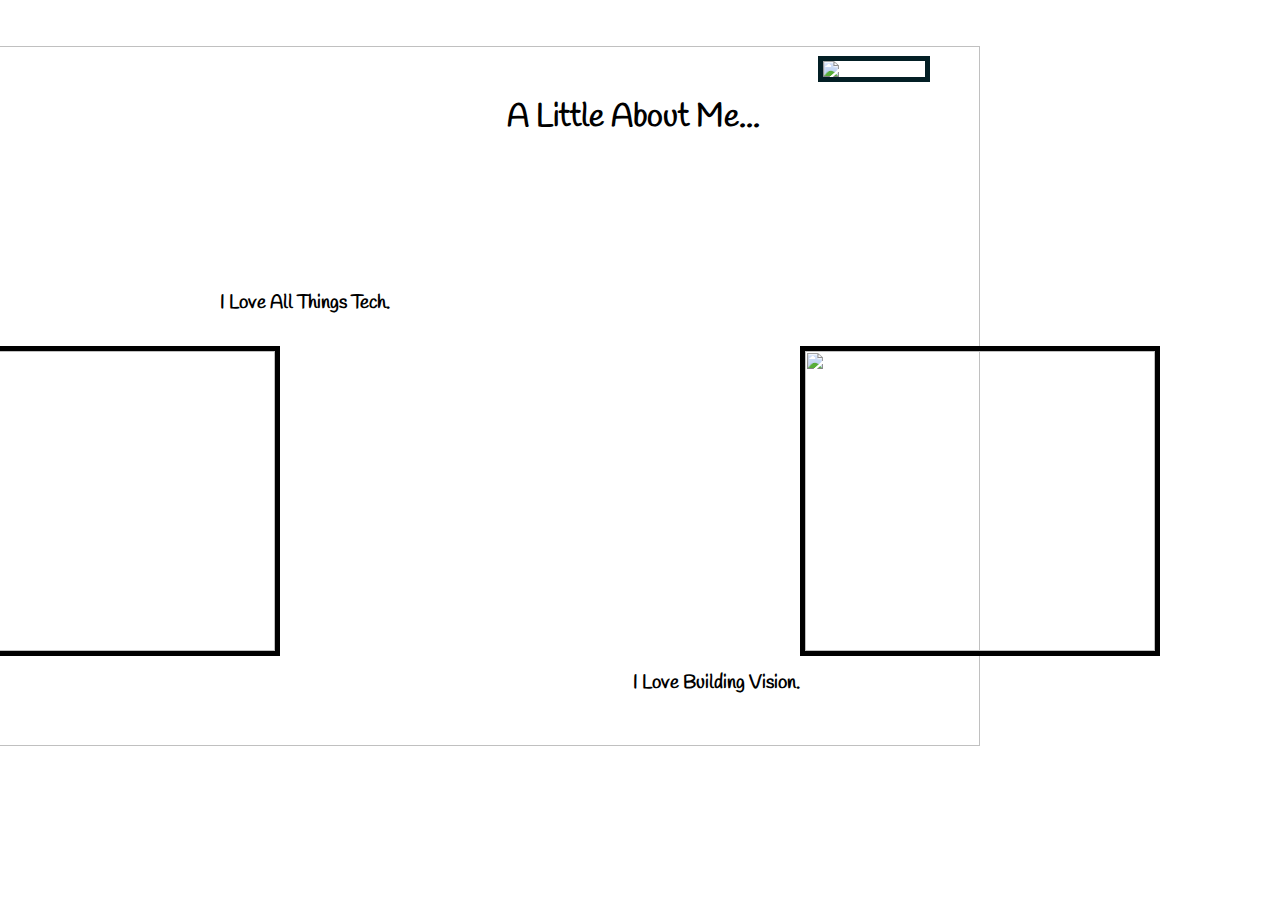
==== about.html @ 44ac1772 "Couple of pages complete" ====
<!DOCTYPE html>
<html lang="en">
<head>
    <meta charset="UTF-8">
    <meta http-equiv="X-UA-Compatible" content="IE=edge">
    <meta name="viewport" content="width=device-width, initial-scale=1.0">
    <link href='https://fonts.googleapis.com/css?family=Dosis:300.400.700' rel='stylesheet'>
    <link rel="preconnect" href="https://fonts.gstatic.com">
    <link href="https://fonts.googleapis.com/css2?family=Great+Vibes&display=swap" rel="stylesheet">
    <link rel="preconnect" href="https://fonts.gstatic.com">
    <link href="https://fonts.googleapis.com/css2?family=Handlee&display=swap" rel="stylesheet">    
    <link rel="stylesheet" href="https://stackpath.bootstrapcdn.com/bootstrap/4.1.3/css/bootstrap.min.css" integrity="sha384-MCw98/SFnGE8fJT3GXwEOngsV7Zt27NXFoaoApmYm81iuXoPkFOJwJ8ERdknLPMO" crossorigin="anonymous">
    <link rel ="stylesheet" href="styles.css">
    <title>About</title>

  
</head>
<body>
    <header class='test'>
    <div class="container">
        <nav class="navbar">
            <div class="hamburger-menu">
                <div class="line line-1"></div>
                <div class="line line-2"></div>
                <div class="line line-3"></div>
            </div>
            <ul class="nav-list">
                <li class="nav-item">
                    <a href="index.html" class='nav-link'>Home</a>
                    <a href="about.html" class='nav-link'>About</a>
                    <a href="projects.html" class='nav-link'>Projects</a>
                    <a href="contact.html" class='nav-link'>Contact</a>
                </li>
            </ul>
            </nav>
        </header>

        <h1 class='initial'>Tina</h1>
        <div class='contain'>
            <h1 class='aboutheading'>A Little About Me...</h1>

            <img src='https://i.postimg.cc/SsZ5GHKK/augustine-wong-3-Om4-DHca-Ac0-unsplash.jpg' class='mybkgrd' style='float:right'>
            <img src='https://i.postimg.cc/9fBTshZc/heylagostechie-Ig-UR1i-X0mq-M-unsplash.jpg' class='allthingstech'> 
            <img src='https://i.postimg.cc/bJgFLW35/me.jpg' class='anothermypic'>
            <img src='https://i.postimg.cc/hvjz7QXY/alexandru-acea-WBYxm-W4yuw-unsplash.jpg' class='buildingvision'>
            <h3 class='allthingstext'>I Love All Things Tech.</h3>
            <h3 class='lovebuildingvision'>I Love Building Vision.</h3>

        
      
            <aside>
                <h3>f in @</h3>
            </aside>
        </div>
      
           

        </div>
        
    

 
    








<script src="https://code.jquery.com/jquery-3.3.1.slim.min.js" integrity="sha384-q8i/X+965DzO0rT7abK41JStQIAqVgRVzpbzo5smXKp4YfRvH+8abtTE1Pi6jizo" crossorigin="anonymous"></script>
<script src="https://cdnjs.cloudflare.com/ajax/libs/popper.js/1.14.3/umd/popper.min.js" integrity="sha384-ZMP7rVo3mIykV+2+9J3UJ46jBk0WLaUAdn689aCwoqbBJiSnjAK/l8WvCWPIPm49" crossorigin="anonymous"></script>
<script src="https://stackpath.bootstrapcdn.com/bootstrap/4.1.3/js/bootstrap.min.js" integrity="sha384-ChfqqxuZUCnJSK3+MXmPNIyE6ZbWh2IMqE241rYiqJxyMiZ6OW/JmZQ5stwEULTy" crossorigin="anonymous"></script>
<script src="portfolio.js"></script>

</div>
</body>
</html>
---- styles.css ----
* {
    margin: 0;
    padding: 0;
}


body {
    height: 100%;
    font-family: "Dosis", sans-serif;
    background: 
    url("https://i.postimg.cc/3r0r9h6g/jeremy-bishop-G9i-plbf-Dgk-unsplash.jpg") 0 55px;
    background-size: cover;
   
   
  }
  html {
      scroll-behavior: smooth;
  }
  
 /*  .container {
    width: 100%;
      height: 100%;
      background: linear-gradient(rgba(0, 0, 0, .4),
      rgba(148, 48, 48, .2), rgba(167, 67, 67, .4)),
      url('https://i.postimg.cc/3r0r9h6g/jeremy-bishop-G9i-plbf-Dgk-unsplash.jpg') center no-repeat;
      background-size: cover;

      linear-gradient(rgba(0, 0, 0, .4),
    rgba(148, 48, 48, .2), rgba(167, 67, 67, .4)),
  } */

 

  .hamburger-menu {
      width: 35px;
      height: 30px;
      position: fixed;
      top: 15px;
      right: 50px;
      cursor: pointer;
      display: flex;
      flex-direction: column;
      justify-content: space-around;
  }

  .line {
      width: 100%;
      height: 3px;
      background-color:	white;
      transition: all 0.8s;
  }

 .change .line-1 {
      transform: rotateZ(-405deg) translate(-8px, 6px);

  }
 .change .line-2 {
    opacity: 0;
    
}

 .change .line-3 {
    transform: rotateZ(405deg)  translate(-8px, -6px);
    
}

  .navbar {
      width: 300px;
      height: 100%;
      background-color: #021C23;
      position: fixed;
      top: 0;
      right: -300px;
      display: flex;
      justify-content: center;
      align-items: center;
      border-radius: 60% 0 0 60%;
      transition: right .8s cubic-bezier(1, 0, 0, 1);
  }

  .change {
      right: 0;
  }

  .nav-list {
      text-align: right;
  }

  .nav-item {
      list-style: none;
      margin: 25px;
  }

   .nav-link {
    text-decoration: none;
    font-size: 22px;
    color: #eee;
    font-weight: 300;
    letter-spacing: 1px;
    text-transform: uppercase;
    position: relative;
    padding: 25px;
  }

.nav-link::before,
.nav-link::after {
    content: "";
    width: 100%;
    height: 2px;
    background-color: black;
    position: absolute;
    left: 0;
    transform: scaleX(0);
    transition: transform 0.3s;

}  

.initial {
    font-family: 'Great Vibes', cursive;
    color: white;
    margin-left: 50px;
    padding-top: 8px;
    font-size: 190%;
}

.fronttext {
    position: fixed;
    margin-top: 100px;
    color: white;
    font-size: 450%;
}

.secondtext {
    position: fixed;
    margin-top: 220px;
    color: white;
    font-size: 250%;
}
aside h3 {
    color: white;
    word-spacing: 30px;
    position: absolute;
    left: 0;
    margin-left: 30px;
    transform-origin: 0 0;
    transform: rotate(270deg);
    margin-top: 365px;
   
}


/*.container {
   
    display: flex;
    align-items: left;
    justify-content: left;
    
   opacity: 0.8;     
width: 18%;
    height: 75%;
    margin-left: 1000px;
    padding-top: 100px;  
    
}*/


.mainimg {
    opacity: 0.8;

     width: 900px;
    height: 700px;
    margin-top: 25px;
    margin-right: 45px; 
}

.fronttext {
    word-spacing: 10px;
}
.mypic {
    opacity: 0.8;
    width: 30%;
    height: 35%;
    margin-right: 65px;
    padding-top: 70px; 
}




.nav-link::after {
    bottom: 0;
    transform-origin: right;
}

.nav-link::before {
    top: 0;
    transform-origin: left;
}

.nav-link:hover::before,
.nav-link:hover::after {
    transform: scaleX(1);
}

  
.mybkgrd {
    width: 1175px;
    height: 700px;
    margin-right: 300px;
}

.contain {
    position: relative;
}

.allthingstech {
    position: absolute;
    top: 300px;
    right: 1000px;
    width: 400px;
    height: 300px;
    border: 5px solid black;
}

.aboutheading {
    font-family: 'Handlee', cursive;
    position: absolute;
    top: 50px;
    color: black;
    right: 520px;
}

.anothermypic {
    position: absolute;
    top: 10px;
    right: 350px;
    width: 8%;
    border: 5px solid #031F25;
}

.allthingstext {
    font-family: 'Handlee', cursive;
    position: absolute;
    top: 245px;
    color: black;
    left: 220px;
}

.buildingvision {
    position: absolute;
    top: 300px;
    left: 800px;
    width: 350px;
    height: 300px;
    border: 5px solid black;
}

.lovebuildingvision {
    font-family: 'Handlee', cursive;
    position: absolute;
    top: 625px;
    color: black;
    right: 480px;
   
}


.contact {
    color: black;
    box-sizing: border-box;
    font-family: 'Poppins', sans-serif;
    position: relative;
    min-height: 100vh;
    padding: 50px 100px;
    display: flex;
    justify-content: center;
    align-items: center;
    flex-direction: column;
    background: url('https://i.postimg.cc/SsZ5GHKK/augustine-wong-3-Om4-DHca-Ac0-unsplash.jpg');
    
}
/* width: 1175px;
height: 700px;
margin-right: 300px; */
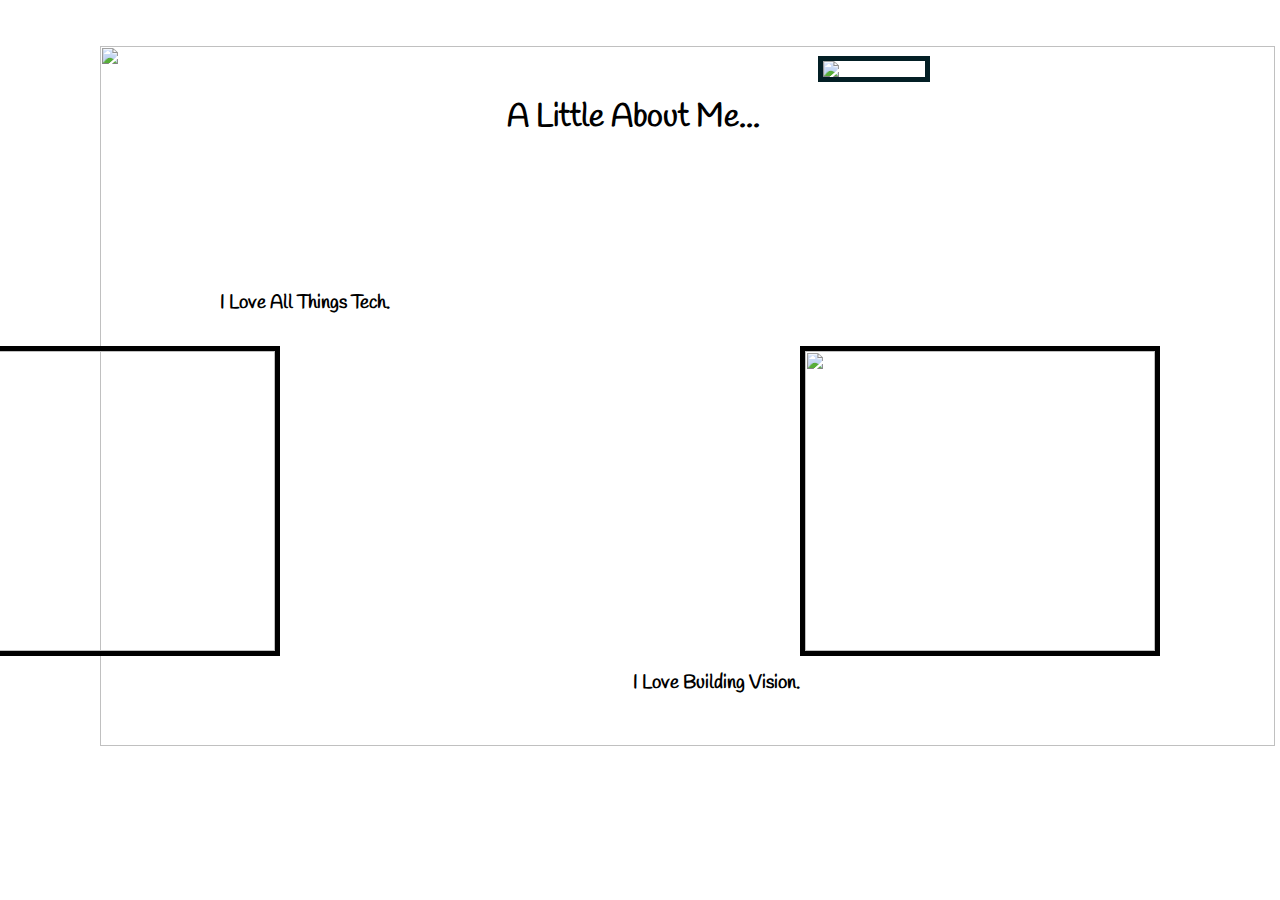
==== commit 33671c21: "Finished contact page." ====
--- a/about.html
+++ b/about.html
@@ -37,9 +37,10 @@
 
         <h1 class='initial'>Tina</h1>
         <div class='contain'>
-            <h1 class='aboutheading'>A Little About Me...</h1>
+         
 
             <img src='https://i.postimg.cc/SsZ5GHKK/augustine-wong-3-Om4-DHca-Ac0-unsplash.jpg' class='mybkgrd' style='float:right'>
+            <h1 class='aboutheading'>A Little About Me...</h1>
             <img src='https://i.postimg.cc/9fBTshZc/heylagostechie-Ig-UR1i-X0mq-M-unsplash.jpg' class='allthingstech'> 
             <img src='https://i.postimg.cc/bJgFLW35/me.jpg' class='anothermypic'>
             <img src='https://i.postimg.cc/hvjz7QXY/alexandru-acea-WBYxm-W4yuw-unsplash.jpg' class='buildingvision'>
--- a/styles.css
+++ b/styles.css
@@ -10,24 +10,19 @@
     background: 
     url("https://i.postimg.cc/3r0r9h6g/jeremy-bishop-G9i-plbf-Dgk-unsplash.jpg") 0 55px;
     background-size: cover;
-   
-   
+    background-position: absolute;
+ 
+   
+   
+  }
+
+  .test {
+      position: absolute;
   }
   html {
       scroll-behavior: smooth;
   }
   
- /*  .container {
-    width: 100%;
-      height: 100%;
-      background: linear-gradient(rgba(0, 0, 0, .4),
-      rgba(148, 48, 48, .2), rgba(167, 67, 67, .4)),
-      url('https://i.postimg.cc/3r0r9h6g/jeremy-bishop-G9i-plbf-Dgk-unsplash.jpg') center no-repeat;
-      background-size: cover;
-
-      linear-gradient(rgba(0, 0, 0, .4),
-    rgba(148, 48, 48, .2), rgba(167, 67, 67, .4)),
-  } */
 
  
 
@@ -124,14 +119,15 @@
 }
 
 .fronttext {
-    position: fixed;
+    position: absolute;
     margin-top: 100px;
     color: white;
     font-size: 450%;
+    word-spacing: 10px;
 }
 
 .secondtext {
-    position: fixed;
+    position: absolute;
     margin-top: 220px;
     color: white;
     font-size: 250%;
@@ -149,20 +145,6 @@
 }
 
 
-/*.container {
-   
-    display: flex;
-    align-items: left;
-    justify-content: left;
-    
-   opacity: 0.8;     
-width: 18%;
-    height: 75%;
-    margin-left: 1000px;
-    padding-top: 100px;  
-    
-}*/
-
 
 .mainimg {
     opacity: 0.8;
@@ -173,40 +155,24 @@
     margin-right: 45px; 
 }
 
-.fronttext {
-    word-spacing: 10px;
-}
+
 .mypic {
-    opacity: 0.8;
-    width: 30%;
-    height: 35%;
-    margin-right: 65px;
-    padding-top: 70px; 
-}
-
-
-
-
-.nav-link::after {
-    bottom: 0;
-    transform-origin: right;
-}
-
-.nav-link::before {
-    top: 0;
-    transform-origin: left;
-}
-
-.nav-link:hover::before,
-.nav-link:hover::after {
-    transform: scaleX(1);
-}
+    opacity: 0.9;
+    width: 19%;
+    height: 50%;
+    left: 60%;
+    margin-top: 135px; 
+    position: absolute;
+}
+
+
 
   
 .mybkgrd {
     width: 1175px;
     height: 700px;
-    margin-right: 300px;
+    margin-left: 100px;
+    position:absolute;
 }
 
 .contain {
@@ -276,9 +242,174 @@
     justify-content: center;
     align-items: center;
     flex-direction: column;
-    background: url('https://i.postimg.cc/SsZ5GHKK/augustine-wong-3-Om4-DHca-Ac0-unsplash.jpg');
+   
+   
+   
     
+}
+
+.contact .content {
+    max-width: 800px;
+    text-align: center;
+}
+
+.contact .content h2 {
+    font-size: 36px;
+    font-weight: 500;
+    color: black;
+}
+
+.contact .content p {
+   
+    font-weight: 300;
+    color: black;
+}
+
+.contactContainer {
+    width: 100%;
+    display: flex;
+    justify-content: center;
+    align-items: center;
+    margin-top: 30px;
+}
+
+.contactContainer .contactInfo {
+    width: 50%;
+    display:flex;
+    flex-direction: column;
+}
+
+.contactContainer .contactInfo .box {
+    position: relative;
+    padding: 20px 0;
+    display: flex;
+}
+
+.contactContainer .contactInfo .box .icon {
+   min-width: 60px;
+   height: 60px;
+   background: #204A56;
+   display: flex;
+   justify-content: center;
+   align-items: center;
+   border-radius: 50%;
+   font-size: 22px;
+}
+
+
+.contactContainer .contactInfo .box .text {
+  display: flex;
+  margin-left: 20px;
+  font-size: 16px;
+  color: black;
+  flex-direction: column;
+  font-weight: 300;
+ }
+
+ .contactContainer .contactInfo .box .text h3 {
+    font-weight: 500;
+    color: #204A56
+}
+
+.contactForm {
+    width: 40%;
+    padding: 40px;
+    background: #204A56;
+
+}
+
+.contactForm h2 {
+font-size: 30px;
+color: white;
+    
+}
+
+.contactForm .inputBox {
+   position: relative;
+   width: 100%;
+   margin-top: 10px;
+        
+    }
+
+    .contactForm .inputBox input,
+    .contactForm .inputBox textarea {
+       font-size: 16px;
+        width: 100%;
+       padding: 5px 0;
+       margin: 10px 0;
+       border: none;
+       border-bottom: 2px solid #333;
+        outline: none;
+        resize: none;
+             
+         }
+
+.contactForm .inputBox span {
+    position: absolute;
+    left: 0;
+    padding: 5px 0;
+    font-size: 16px;
+    margin: 10px 0;
+    pointer-events: none;
+    transition: 0.5s;
+    color: #666;
+}
+
+.contactForm .inputBox input:focus ~ span,
+.contactForm .inputBox input:valid ~ span,
+.contactForm .inputBox textarea:focus ~ span,
+.contactForm .inputBox textarea:valid ~ span
+{
+    color: #e91e63;
+    font-size: 12px;
+    transform: translateY(-20px);
+
+}
+
+.contactForm .inputBox input[type='submit']
+{
+    width: 100px;
+    background: #262D30;
+    color: #fff;
+    border: none;
+    cursor: pointer;
+    padding: 10px;
+    font-size: 18px;
+}
+
+.contactImg {
+    background-image: url('https://i.postimg.cc/SsZ5GHKK/augustine-wong-3-Om4-DHca-Ac0-unsplash.jpg');
+    position: absolute;
+    margin-left: 200px;
+
 }
 /* width: 1175px;
 height: 700px;
 margin-right: 300px; */
+
+@media screen and (max-width: 900px) {
+    .mypic {
+       width: 50%;
+    }
+ }
+ @media screen and (max-width: 700px) {
+    .mypic {
+       margin-top: 250px;
+ 
+      margin-left: -280px;
+       
+    }
+
+    .secondtext {
+        margin-top: 650px;
+        position: center;
+       
+    }
+    aside h3 {
+        margin-top: 30px;
+        transform: rotate(0deg);
+        
+    }
+ }
+
+ 